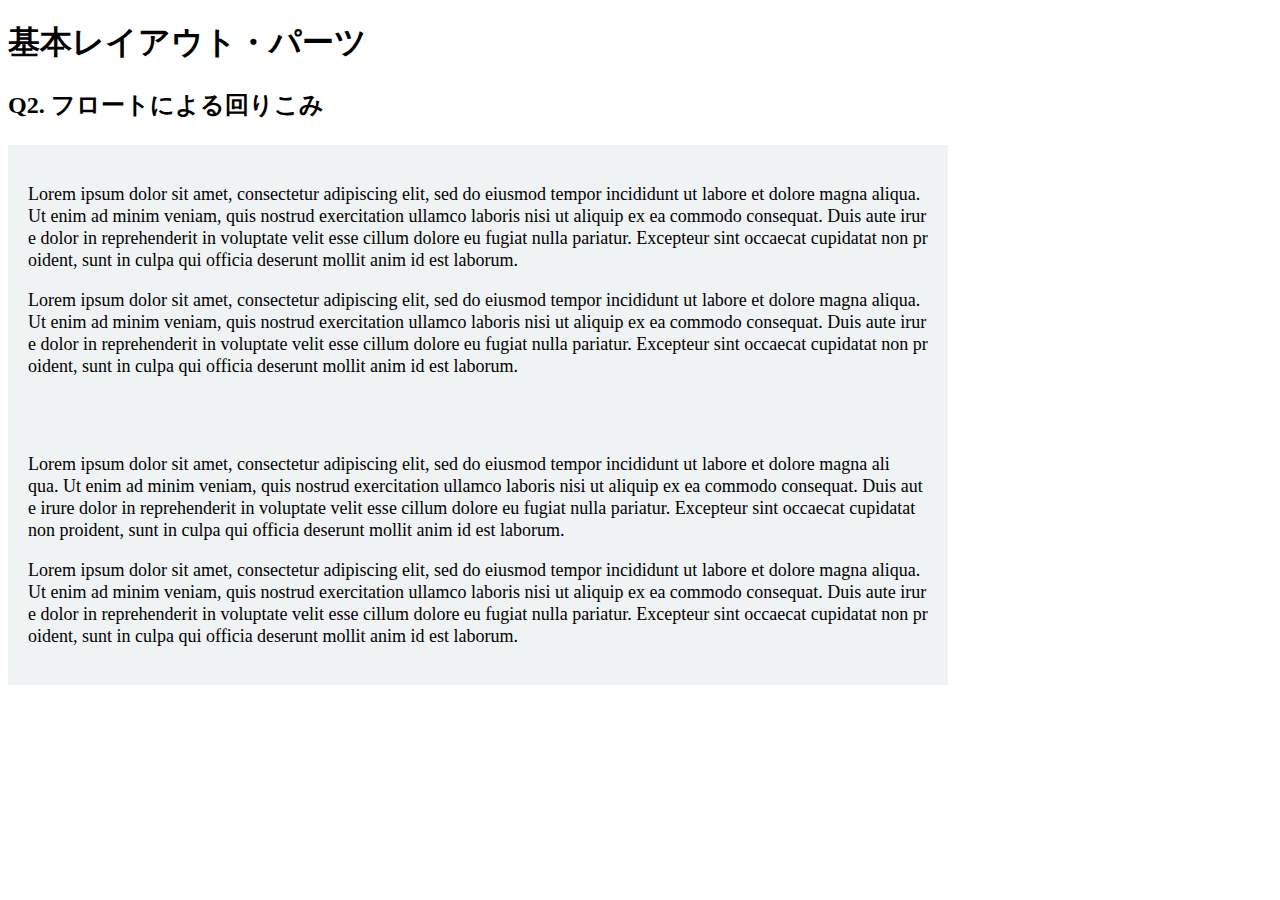
==== layout_parts/q2/index.html @ 66831a7a "question2 基本レイアウトパーツ" ====
<!DOCTYPE html>
<html>
  <head>
    <meta charset="utf-8">
    <meta http-equiv="X-UA-Compatible" content="IE=edge">
    <meta name="viewport" content="width=device-width, initial-scale=1.0, maximum-scale=1.0, user-scalable=no">
    <meta name="format-detection" content="telephone=no">
    <title>基本レイアウト・パーツ</title>
    <link rel="stylesheet" href="http://gizumo-inc.github.io/sample/front-lesson/layout_parts_new/assets/css/reset.css">
    <link rel="stylesheet" href="http://gizumo-inc.github.io/sample/front-lesson/layout_parts_new/assets/css/base.css">
    <link rel="stylesheet" href="css/style.css">
  </head>
  <body>
    <div class="wrapper">
      <h1 class="title">基本レイアウト・パーツ</h1>
      <h2 class="headline">
        <p class="headline__text">Q2. フロートによる回りこみ</p>
      </h2>
      <div class="box">
        <!--
             floatは要素を横並びにするという役割を持ったプロパティですが、文字を回り込ませることができるプロパティでもあります。
             その機能を使って文字列の中に画像をまぜてきれいなレイアウトを作ることができます。
             このレイアウトはボックスで言うと、1つの大きなボックスの中に2つのボックスが縦に並んでいる状態です。文字がずっと続いているのでボックスは1つしかないと思われがちですが、2つのボックスで作っているのでそこを意識してみてください。

             画像はimgタグを使って出力します。使う画像は以下の2つです。
             1つ目の画像： "http://gizumo-inc.github.io/sample/front-lesson/layout_parts_new/assets/img/q2/thumb_1.jpg"
             2つ目の画像： "http://gizumo-inc.github.io/sample/front-lesson/layout_parts_new/assets/img/q2/thumb_2.jpg"

             ■この問題で使う大事なプロパティ
             ・margin
             ・float
        -->
        <!-- 回答はクラスq2の要素の中に書いてね -->
        <!-- すでについてるクラスにはstyleを指定しない。styleをつける場合は自分で新たにクラスをつけること -->
        <div class="q2">
          <div class="content__background-lightblue wrap__text-style">
              <div class="main-sentence-up  clear-fix">
                <img src="http://gizumo-inc.github.io/sample/front-lesson/layout_parts_new/assets/img/q2/thumb_1.jpg" alt="" class = "content__img-left">
                <p>Lorem ipsum dolor sit amet, consectetur adipiscing elit, sed do eiusmod tempor incididunt ut labore et dolore magna aliqua. Ut enim ad minim veniam, quis nostrud exercitation ullamco laboris nisi ut aliquip ex ea commodo consequat. Duis aute irure dolor in reprehenderit in voluptate velit esse cillum dolore eu fugiat nulla pariatur. Excepteur sint occaecat cupidatat non proident, sunt in culpa qui officia deserunt mollit anim id est laborum.</p>
                <p>Lorem ipsum dolor sit amet, consectetur adipiscing elit, sed do eiusmod tempor incididunt ut labore et dolore magna aliqua. Ut enim ad minim veniam, quis nostrud exercitation ullamco laboris nisi ut aliquip ex ea commodo consequat. Duis aute irure dolor in reprehenderit in voluptate velit esse cillum dolore eu fugiat nulla pariatur. Excepteur sint occaecat cupidatat non proident, sunt in culpa qui officia deserunt mollit anim id est laborum.</p>
              </div>
              <div class="main-sentence-down  clear-fix">
                <img src="http://gizumo-inc.github.io/sample/front-lesson/layout_parts_new/assets/img/q2/thumb_2.jpg" alt="" class = "content__img-right">
                <p>Lorem ipsum dolor sit amet, consectetur adipiscing elit, sed do eiusmod tempor incididunt ut labore et dolore magna aliqua. Ut enim ad minim veniam, quis nostrud exercitation ullamco laboris nisi ut aliquip ex ea commodo consequat. Duis aute irure dolor in reprehenderit in voluptate velit esse cillum dolore eu fugiat nulla pariatur. Excepteur sint occaecat cupidatat non proident, sunt in culpa qui officia deserunt mollit anim id est laborum.</p>
                <p>Lorem ipsum dolor sit amet, consectetur adipiscing elit, sed do eiusmod tempor incididunt ut labore et dolore magna aliqua. Ut enim ad minim veniam, quis nostrud exercitation ullamco laboris nisi ut aliquip ex ea commodo consequat. Duis aute irure dolor in reprehenderit in voluptate velit esse cillum dolore eu fugiat nulla pariatur. Excepteur sint occaecat cupidatat non proident, sunt in culpa qui officia deserunt mollit anim id est laborum.</p>
              </div>
          </div>
        </div>
        <!-- 回答はクラスq2の要素の中に書いてね -->
      </div>
    </div>
  </body>
</html>
---- layout_parts/q2/css/style.css ----
@charset "UTF-8";

/* 回答はここに書いてね */
.content__background-lightblue {
  /*background-color: #eff3f4;
  padding: 20px;*/
}
.wrap__text-style {
  font-size:18px;
  line-height: 22px;
  word-break: break-all;
}
.clear-fix {
  content:"";
  clear:both;
  display:block;
  width: 900px;
}
.main-sentence-up {
  background-color: #eff3f4;
  padding: 20px;
  float:left;
  padding: 20px;
}
.main-sentence-down {
  background-color: #eff3f4;
  padding: 20px;
  float:left;
  padding: 20px;
}
.content__img-left {
  float:left;
  margin: 0px 20px 0px 0px;
}
.content__img-right {
  float:right;
  margin: 0px 10px 20px 20px;

}
/* 回答はここに書いてね */
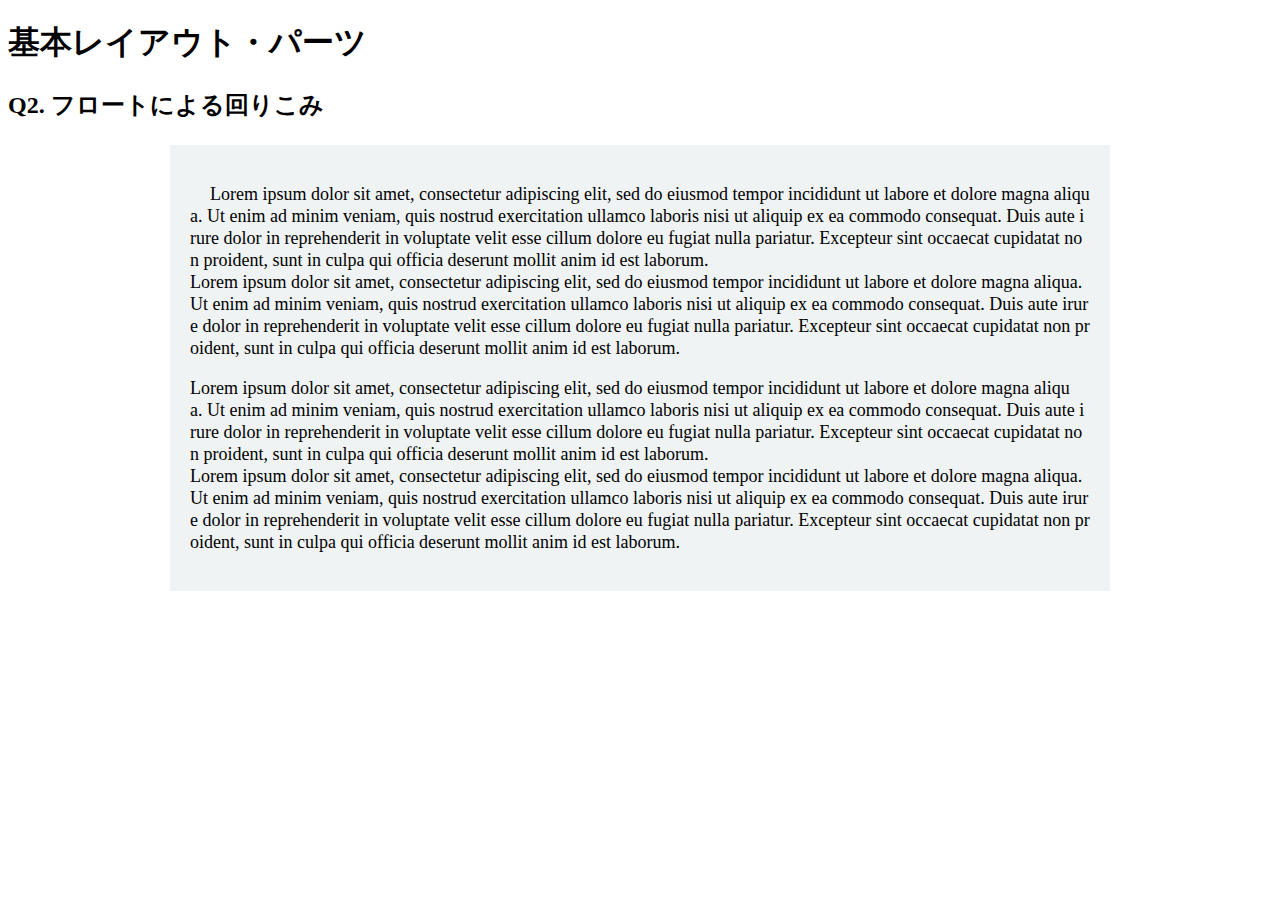
==== commit 131af920: "レビュー後　一回目　直し" ====
--- a/layout_parts/q2/index.html
+++ b/layout_parts/q2/index.html
@@ -33,16 +33,16 @@
         <!-- 回答はクラスq2の要素の中に書いてね -->
         <!-- すでについてるクラスにはstyleを指定しない。styleをつける場合は自分で新たにクラスをつけること -->
         <div class="q2">
-          <div class="content__background-lightblue wrap__text-style">
-              <div class="main-sentence-up  clear-fix">
+          <div class=" wrap__text-style content__frame">
+              <div class=" clear-fix">
                 <img src="http://gizumo-inc.github.io/sample/front-lesson/layout_parts_new/assets/img/q2/thumb_1.jpg" alt="" class = "content__img-left">
-                <p>Lorem ipsum dolor sit amet, consectetur adipiscing elit, sed do eiusmod tempor incididunt ut labore et dolore magna aliqua. Ut enim ad minim veniam, quis nostrud exercitation ullamco laboris nisi ut aliquip ex ea commodo consequat. Duis aute irure dolor in reprehenderit in voluptate velit esse cillum dolore eu fugiat nulla pariatur. Excepteur sint occaecat cupidatat non proident, sunt in culpa qui officia deserunt mollit anim id est laborum.</p>
-                <p>Lorem ipsum dolor sit amet, consectetur adipiscing elit, sed do eiusmod tempor incididunt ut labore et dolore magna aliqua. Ut enim ad minim veniam, quis nostrud exercitation ullamco laboris nisi ut aliquip ex ea commodo consequat. Duis aute irure dolor in reprehenderit in voluptate velit esse cillum dolore eu fugiat nulla pariatur. Excepteur sint occaecat cupidatat non proident, sunt in culpa qui officia deserunt mollit anim id est laborum.</p>
+                <p>Lorem ipsum dolor sit amet, consectetur adipiscing elit, sed do eiusmod tempor incididunt ut labore et dolore magna aliqua. Ut enim ad minim veniam, quis nostrud exercitation ullamco laboris nisi ut aliquip ex ea commodo consequat. Duis aute irure dolor in reprehenderit in voluptate velit esse cillum dolore eu fugiat nulla pariatur. Excepteur sint occaecat cupidatat non proident, sunt in culpa qui officia deserunt mollit anim id est laborum.<br>
+                Lorem ipsum dolor sit amet, consectetur adipiscing elit, sed do eiusmod tempor incididunt ut labore et dolore magna aliqua. Ut enim ad minim veniam, quis nostrud exercitation ullamco laboris nisi ut aliquip ex ea commodo consequat. Duis aute irure dolor in reprehenderit in voluptate velit esse cillum dolore eu fugiat nulla pariatur. Excepteur sint occaecat cupidatat non proident, sunt in culpa qui officia deserunt mollit anim id est laborum.</p>
               </div>
-              <div class="main-sentence-down  clear-fix">
+              <div class=" clear-fix">
                 <img src="http://gizumo-inc.github.io/sample/front-lesson/layout_parts_new/assets/img/q2/thumb_2.jpg" alt="" class = "content__img-right">
-                <p>Lorem ipsum dolor sit amet, consectetur adipiscing elit, sed do eiusmod tempor incididunt ut labore et dolore magna aliqua. Ut enim ad minim veniam, quis nostrud exercitation ullamco laboris nisi ut aliquip ex ea commodo consequat. Duis aute irure dolor in reprehenderit in voluptate velit esse cillum dolore eu fugiat nulla pariatur. Excepteur sint occaecat cupidatat non proident, sunt in culpa qui officia deserunt mollit anim id est laborum.</p>
-                <p>Lorem ipsum dolor sit amet, consectetur adipiscing elit, sed do eiusmod tempor incididunt ut labore et dolore magna aliqua. Ut enim ad minim veniam, quis nostrud exercitation ullamco laboris nisi ut aliquip ex ea commodo consequat. Duis aute irure dolor in reprehenderit in voluptate velit esse cillum dolore eu fugiat nulla pariatur. Excepteur sint occaecat cupidatat non proident, sunt in culpa qui officia deserunt mollit anim id est laborum.</p>
+                <p>Lorem ipsum dolor sit amet, consectetur adipiscing elit, sed do eiusmod tempor incididunt ut labore et dolore magna aliqua. Ut enim ad minim veniam, quis nostrud exercitation ullamco laboris nisi ut aliquip ex ea commodo consequat. Duis aute irure dolor in reprehenderit in voluptate velit esse cillum dolore eu fugiat nulla pariatur. Excepteur sint occaecat cupidatat non proident, sunt in culpa qui officia deserunt mollit anim id est laborum.<br>
+                Lorem ipsum dolor sit amet, consectetur adipiscing elit, sed do eiusmod tempor incididunt ut labore et dolore magna aliqua. Ut enim ad minim veniam, quis nostrud exercitation ullamco laboris nisi ut aliquip ex ea commodo consequat. Duis aute irure dolor in reprehenderit in voluptate velit esse cillum dolore eu fugiat nulla pariatur. Excepteur sint occaecat cupidatat non proident, sunt in culpa qui officia deserunt mollit anim id est laborum.</p>
               </div>
           </div>
         </div>
--- a/layout_parts/q2/css/style.css
+++ b/layout_parts/q2/css/style.css
@@ -1,40 +1,30 @@
 @charset "UTF-8";
 
 /* 回答はここに書いてね */
-.content__background-lightblue {
-  /*background-color: #eff3f4;
-  padding: 20px;*/
+.clear-fix {
+  content:"";
+  clear:both;
+  display:block;
 }
 .wrap__text-style {
   font-size:18px;
   line-height: 22px;
   word-break: break-all;
+
 }
-.clear-fix {
-  content:"";
-  clear:both;
-  display:block;
+.content__frame {
+  padding: 20px;
   width: 900px;
-}
-.main-sentence-up {
+  margin: 0 auto;
   background-color: #eff3f4;
-  padding: 20px;
-  float:left;
-  padding: 20px;
-}
-.main-sentence-down {
-  background-color: #eff3f4;
-  padding: 20px;
-  float:left;
-  padding: 20px;
 }
 .content__img-left {
   float:left;
-  margin: 0px 20px 0px 0px;
+  margin: 0 20px 10px 0;
 }
 .content__img-right {
   float:right;
-  margin: 0px 10px 20px 20px;
+  margin: 0 0 10px 20px;
 
 }
 /* 回答はここに書いてね */
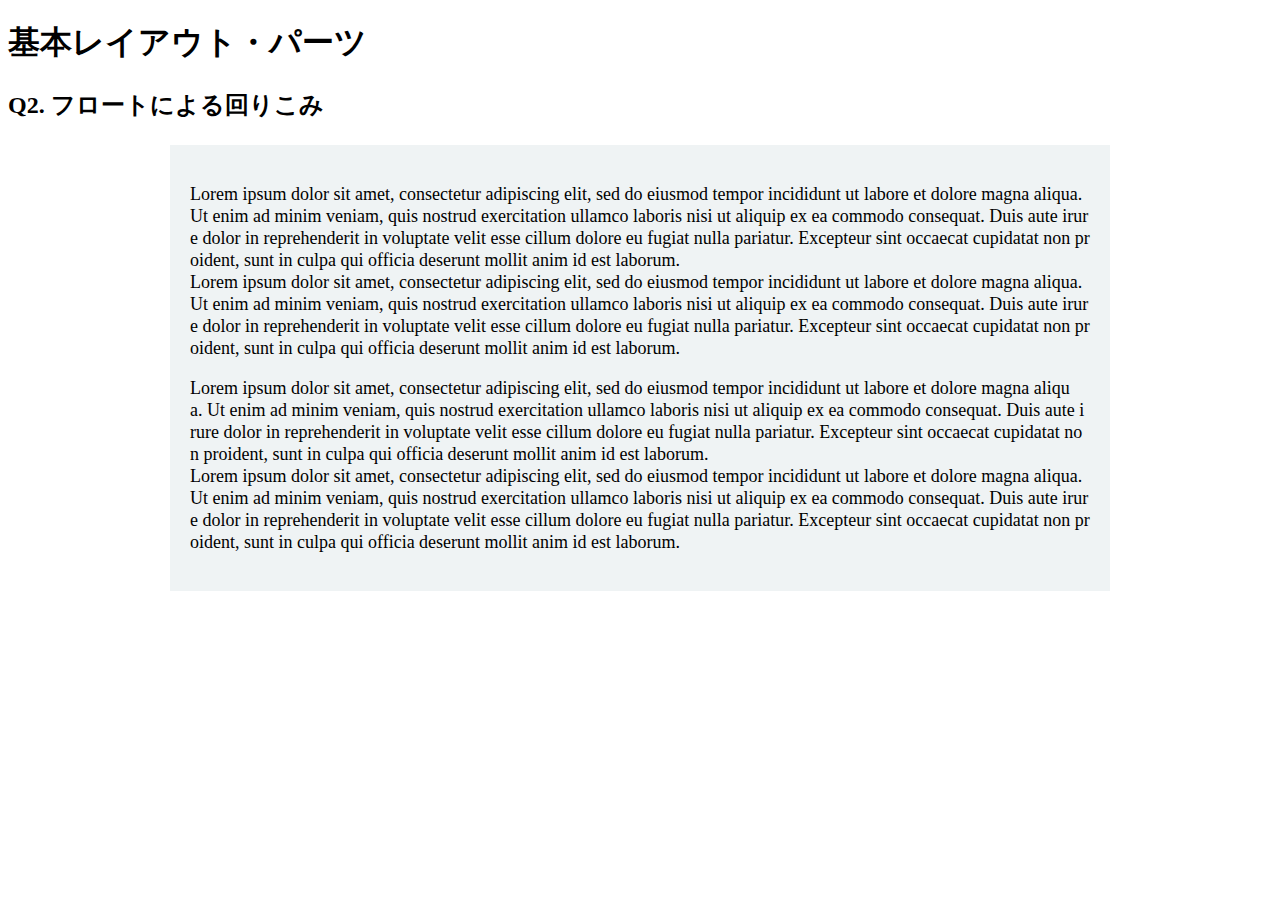
==== commit 79876ce7: "再レビュー後　完成形。 2,3,9 細かい削除 8 リスト構造改善" ====
--- a/layout_parts/q2/index.html
+++ b/layout_parts/q2/index.html
@@ -34,16 +34,12 @@
         <!-- すでについてるクラスにはstyleを指定しない。styleをつける場合は自分で新たにクラスをつけること -->
         <div class="q2">
           <div class=" wrap__text-style content__frame">
-              <div class=" clear-fix">
-                <img src="http://gizumo-inc.github.io/sample/front-lesson/layout_parts_new/assets/img/q2/thumb_1.jpg" alt="" class = "content__img-left">
-                <p>Lorem ipsum dolor sit amet, consectetur adipiscing elit, sed do eiusmod tempor incididunt ut labore et dolore magna aliqua. Ut enim ad minim veniam, quis nostrud exercitation ullamco laboris nisi ut aliquip ex ea commodo consequat. Duis aute irure dolor in reprehenderit in voluptate velit esse cillum dolore eu fugiat nulla pariatur. Excepteur sint occaecat cupidatat non proident, sunt in culpa qui officia deserunt mollit anim id est laborum.<br>
+            <img src="http://gizumo-inc.github.io/sample/front-lesson/layout_parts_new/assets/img/q2/thumb_1.jpg" alt="" class = "content__img-left">
+            <p>Lorem ipsum dolor sit amet, consectetur adipiscing elit, sed do eiusmod tempor incididunt ut labore et dolore magna aliqua. Ut enim ad minim veniam, quis nostrud exercitation ullamco laboris nisi ut aliquip ex ea commodo consequat. Duis aute irure dolor in reprehenderit in voluptate velit esse cillum dolore eu fugiat nulla pariatur. Excepteur sint occaecat cupidatat non proident, sunt in culpa qui officia deserunt mollit anim id est laborum.<br>
+              Lorem ipsum dolor sit amet, consectetur adipiscing elit, sed do eiusmod tempor incididunt ut labore et dolore magna aliqua. Ut enim ad minim veniam, quis nostrud exercitation ullamco laboris nisi ut aliquip ex ea commodo consequat. Duis aute irure dolor in reprehenderit in voluptate velit esse cillum dolore eu fugiat nulla pariatur. Excepteur sint occaecat cupidatat non proident, sunt in culpa qui officia deserunt mollit anim id est laborum.</p>
+              <img src="http://gizumo-inc.github.io/sample/front-lesson/layout_parts_new/assets/img/q2/thumb_2.jpg" alt="" class = "content__img-right">
+              <p>Lorem ipsum dolor sit amet, consectetur adipiscing elit, sed do eiusmod tempor incididunt ut labore et dolore magna aliqua. Ut enim ad minim veniam, quis nostrud exercitation ullamco laboris nisi ut aliquip ex ea commodo consequat. Duis aute irure dolor in reprehenderit in voluptate velit esse cillum dolore eu fugiat nulla pariatur. Excepteur sint occaecat cupidatat non proident, sunt in culpa qui officia deserunt mollit anim id est laborum.<br>
                 Lorem ipsum dolor sit amet, consectetur adipiscing elit, sed do eiusmod tempor incididunt ut labore et dolore magna aliqua. Ut enim ad minim veniam, quis nostrud exercitation ullamco laboris nisi ut aliquip ex ea commodo consequat. Duis aute irure dolor in reprehenderit in voluptate velit esse cillum dolore eu fugiat nulla pariatur. Excepteur sint occaecat cupidatat non proident, sunt in culpa qui officia deserunt mollit anim id est laborum.</p>
-              </div>
-              <div class=" clear-fix">
-                <img src="http://gizumo-inc.github.io/sample/front-lesson/layout_parts_new/assets/img/q2/thumb_2.jpg" alt="" class = "content__img-right">
-                <p>Lorem ipsum dolor sit amet, consectetur adipiscing elit, sed do eiusmod tempor incididunt ut labore et dolore magna aliqua. Ut enim ad minim veniam, quis nostrud exercitation ullamco laboris nisi ut aliquip ex ea commodo consequat. Duis aute irure dolor in reprehenderit in voluptate velit esse cillum dolore eu fugiat nulla pariatur. Excepteur sint occaecat cupidatat non proident, sunt in culpa qui officia deserunt mollit anim id est laborum.<br>
-                Lorem ipsum dolor sit amet, consectetur adipiscing elit, sed do eiusmod tempor incididunt ut labore et dolore magna aliqua. Ut enim ad minim veniam, quis nostrud exercitation ullamco laboris nisi ut aliquip ex ea commodo consequat. Duis aute irure dolor in reprehenderit in voluptate velit esse cillum dolore eu fugiat nulla pariatur. Excepteur sint occaecat cupidatat non proident, sunt in culpa qui officia deserunt mollit anim id est laborum.</p>
-              </div>
           </div>
         </div>
         <!-- 回答はクラスq2の要素の中に書いてね -->
--- a/layout_parts/q2/css/style.css
+++ b/layout_parts/q2/css/style.css
@@ -1,11 +1,6 @@
 @charset "UTF-8";
 
 /* 回答はここに書いてね */
-.clear-fix {
-  content:"";
-  clear:both;
-  display:block;
-}
 .wrap__text-style {
   font-size:18px;
   line-height: 22px;
